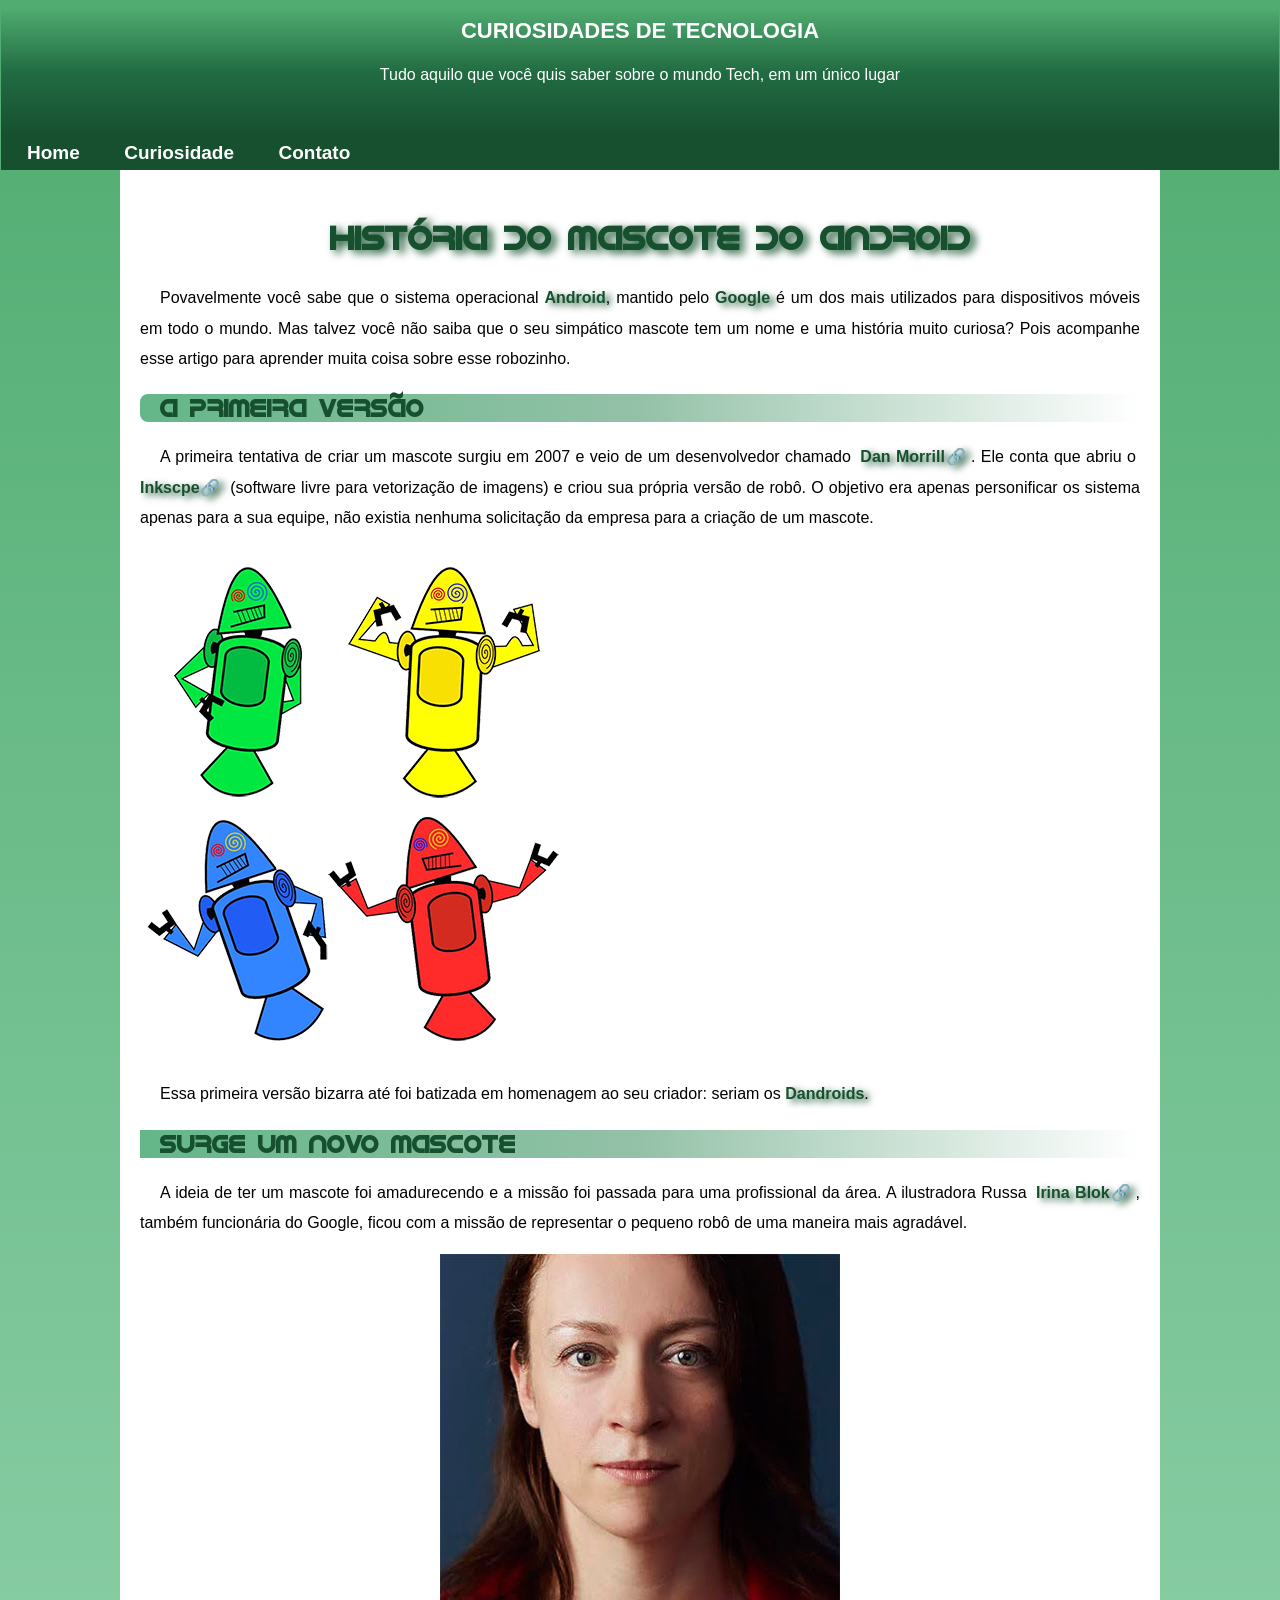
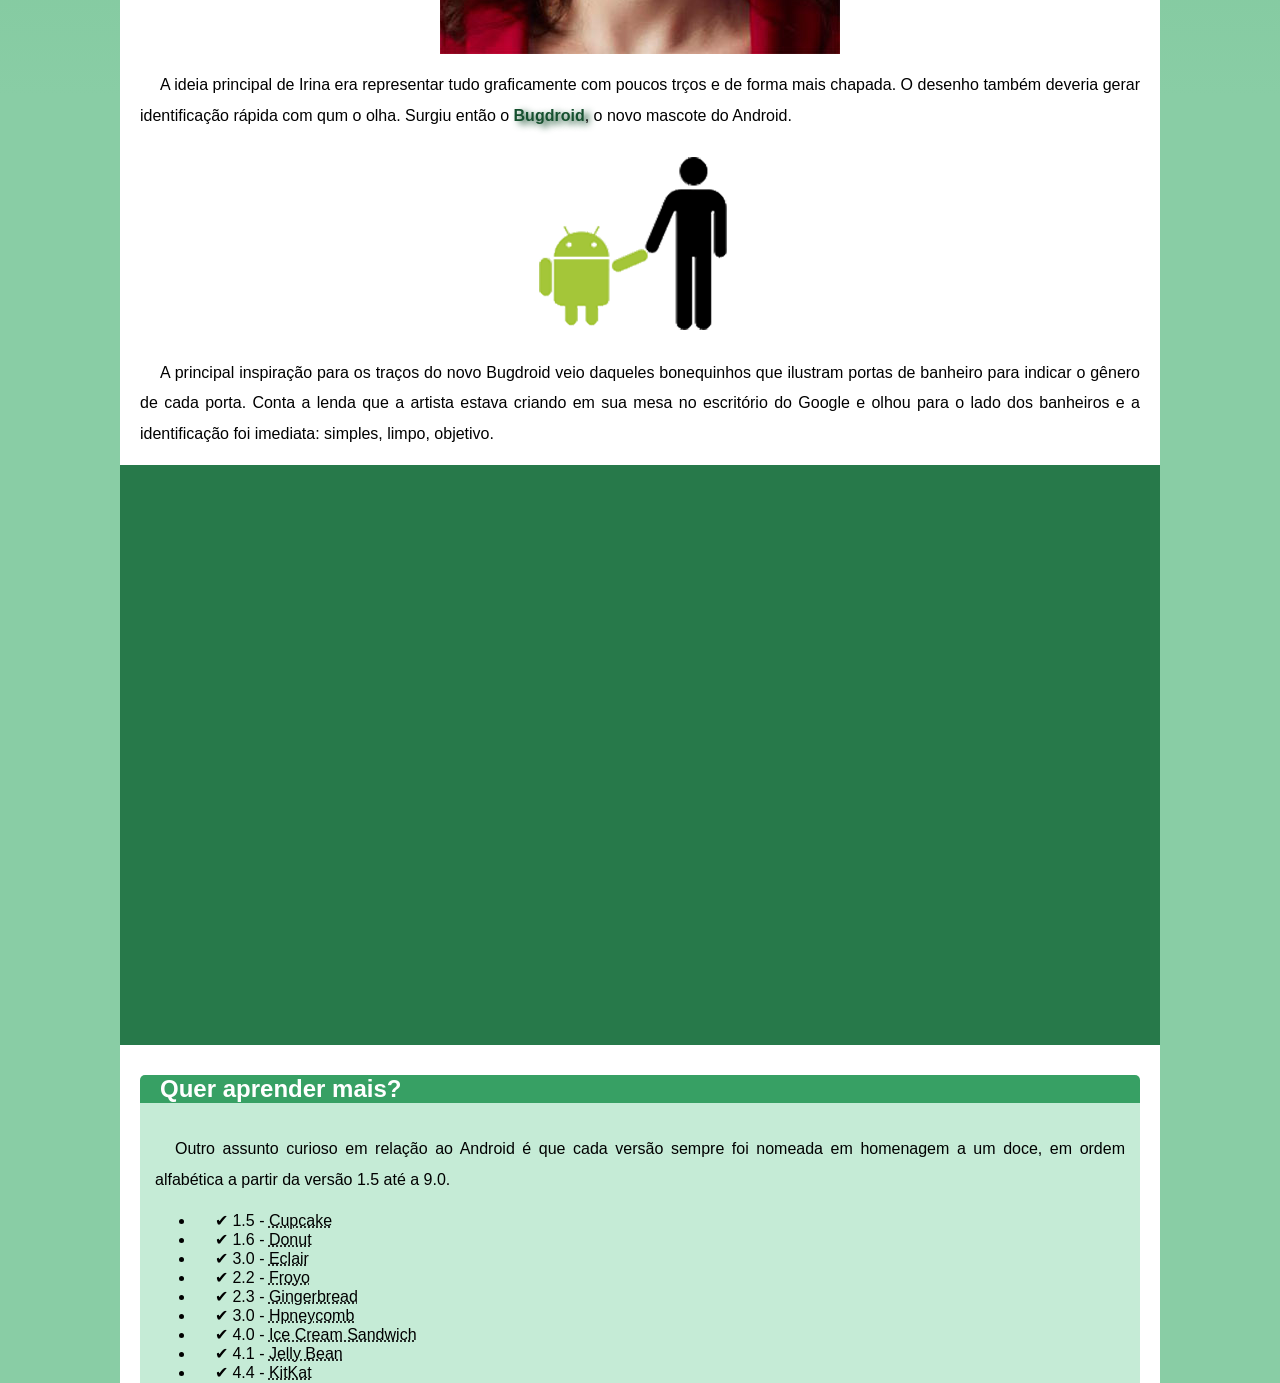
==== index.html @ bd5ce615 "site novo" ====
<!DOCTYPE html>
<html lang="pt-br">
<head>
    <meta charset="UTF-8">
    <meta name="viewport" content="width=device-width, initial-scale=1.0">
    <link rel="shortcut icon" href="pacote-projeto-d010/imagens/favicon.ico" type="image/x-icon">
    <title>Como surgiu o mascote do Android</title>
    <style>
        @font-face {
            font-family: "fonte1";
            src: url("Book.ttf") format("tuetype");
        }

        @font-face {
            font-family: "android";
            src: url("pacote-projeto-d010/fontes/idroid.otf") format("opentype");
        }

        .main1 {
            background-image: linear-gradient(to bottom,#50ac70ee,#1c643de5, #165030);
            padding: 30px;
            margin: -0px -7px;
            color: white;
        }

        .main1 > h1 {
            font-family: "fonte1", sans-serif, "cursive";
            font-size: 22px;
            font-weight: bolder;
            text-align: center;
            margin-top: -20px;
        }

        .main1 > nav {
            font-family: "fonte1", sans-serif, "cursive";
            font-size: 19px;
            font-weight: bolder;
        }

        a:hover {
            display: inline-block;
            background-color: rgba(127, 255, 212, 0.534);
            padding-inline: 5px; 
        }

        .main2 {
            background-color: #16502f;
            margin-left: -7px;
            margin-right: -7px;
            padding: 6px;
        }

        .main3 {
            min-width: 300px;
            max-width: 1000px;
            background-color: white;
            padding: 20px;
            text-indent: 20px;
            text-align: justify;
            margin: auto;
        }

        nav > a {
            font-family: "fonte1", sans-serif, "cursive";
            font-size: 19px;
            font-weight: bolder;
            text-decoration: none;
            color: white;
            margin-right: 20px;
            padding-left: 20px;
            border-radius: 5px;
        }

        body {
            font-family: Arial, Helvetica, sans-serif;
            background-image: linear-gradient(to bottom, #50ac70, #89CDA5, #89CDA5);
        }

        h2 {
            color: #16502f;
            background-color: #89CDA5;
            font-family: "android";
        }

        .h2-1 {
         background-color: white;
         text-align: center;
         font-size: 33px;
         text-shadow: 5px 3px 9px #16502f
        }

            .h2-2 {
                border-radius: 8px;
            }

            .h2-2, .h2-3 {
                background-image: linear-gradient(to left,white,#98bda9b9, #5ab181cc);
            }

        .p1 {
            text-align: center;
        }
        
        .p2 > a{
            text-decoration: none;
            font-family: Arial, Helvetica, sans-serif;
            color: white;
        }

        .p2 {
            text-align: center;
            background-color: #16502f;
            color: white;
            margin-bottom: -7px; 
            margin-left: -8px;
            margin-right: -8px;
        }

        .iviny:hover {
            background-color: white;
            color: black;
            display: inline;
        }

        .youtube:hover {
            background-color: white;
            color: black;
            display: inline;
        }

        div > h2 {
            height: 32px;
            border: 15px solid #89CDA5; 
        }
        

        .android {
            color: #16502f;
            font-weight: bolder;
            text-shadow: 5px 3px 7px #16502f
        }

        .android2 {
            color: #16502f;
            font-weight: bolder;
            text-shadow: 5px 3px 7px #16502f
        }

        .google {
            color: #16502f;
            font-weight: bolder;
            text-shadow: 5px 3px 7px #16502f
        }

        .dandroids {
            color: #16502f;
            font-weight: bolder;
            text-shadow: 5px 3px 7px #16502f
        }

        .bugdroid {
            color: #16502f;
            font-weight: bolder;
            text-shadow: 5px 3px 7px #16502f
        }

        .dan {
            color: #16502f;
            font-weight: bolder;
            text-shadow: 5px 3px 7px #16502f;
            text-decoration: none;
            margin: 4px;
        }

        .dan:hover {
            background-color: #16502f;
            color: white;
            display: inline;
        }

        .inks {
            color: #16502f;
            font-weight: bolder;
            text-shadow: 5px 3px 7px #16502f;
            text-decoration: none;
            margin: 4px;
        }

        .inks:hover {
            background-color: #16502f;
            color: white;
            display: inline;
        }
 
        .irina {
            color: #16502f;
            font-weight: bolder;
            text-shadow: 5px 3px 7px #16502f;
            text-decoration: none;
            margin: 4px;
        }

        .irina:hover {
            background-color: #16502f;
            color: white;
            display: inline;
        }

        .history {
            color: #16502f;
            font-weight: bolder;
            text-shadow: 5px 3px 7px #16502f;
            text-decoration: none;
            margin: 4px;
        }

        .history:hover {
            background-color: #16502f;
            color: white;
            display: inline;
        }

        .img1 {
            text-align: center;
          display: block;
          margin-left: auto;
          margin-right: auto;
        }

        .img2 {
          text-align: center;
          display: block;
          margin-left: auto;
          margin-right: auto;
        }

        .img3 {
            text-align: center;
          display: block;
          margin-left: auto;
          margin-right: auto;
        }

        p {
            line-height: 1.9;
;
        }

        .video{
            background-color: #27794a;
            margin: 0px -20px 30px -20px;
            padding: 20px;
            padding-bottom: 56%;
            position: relative;
        }

        .video > iframe {
            position: absolute;
            top: 5%;
            left: 5%;
            width: 90%;
            height: 90%;
        }

        .h2-fim {
            color: white;
            background-color: #37a064;
            font-family: Arial, Helvetica, sans-serif;
            border-radius: 5px 5px 0px 0px;
            font-weight: bolder;
        }

        .caixa-2 {
            background-color: #C5EBD6;
            margin-top: -20px;
            padding: 15px;

        }
    </style>
</head>
<body>
    <main class="main1">
        <h1>CURIOSIDADES DE TECNOLOGIA</h1>
        <P class="p1">Tudo aquilo que você quis saber sobre o mundo Tech, em um único lugar</P></main>
                <main class="main2">
                    <nav>
                        <a href="#">Home</a>
                        <a href="#">Curiosidade</a>
                        <a href="#">Contato</a>
                    </nav>
                </main>
        <main class="main3">
            <h2 class="h2-1">HISTÓRIA DO MASCOTE DO ANDROID</h2>
            <P>Povavelmente você sabe que o sistema operacional <span class="android">Android</span>, mantido pelo <span class="google">Google</span> é um dos mais utilizados para dispositivos móveis em todo o mundo. Mas talvez você não saiba que o seu simpático mascote tem um nome e uma história muito curiosa? Pois acompanhe esse artigo para aprender muita coisa sobre esse robozinho.</P>
            <h2 class="h2-2">A PRIMEIRA VERSÃO</h2>
            <P class="p-link">A primeira tentativa de criar um mascote surgiu em 2007 e veio de um desenvolvedor chamado<a href="https://danmorrill.org/" target="_blank" class="dan"> Dan Morrill🔗</a>. Ele conta que abriu o<a href="https://inkscape.org/pt-br/" target="_blank" class="inks"> Inkscpe🔗</a> (software livre para vetorização de imagens) e criou sua própria versão de robô. O objetivo era apenas personificar os sistema apenas para a sua equipe, não existia nenhuma solicitação da empresa para a criação de um mascote.</P>
            <picture>
                <source media="(max-width: 780px)" srcset="pacote-projeto-d010/imagens/dan-droids-pq.png" type="image/jpg">
                <img src="pacote-projeto-d010/imagens/dan-droids.png" alt="Imagem flexível">
            </picture>
            <p>Essa primeira versão bizarra até foi batizada em homenagem ao seu criador: seriam os <span class="dandroids">Dandroids</span>.</p>
            <h2 class="h2-3">SURGE UM NOVO MASCOTE</h2>
            <P>A ideia de ter um mascote foi amadurecendo e a missão foi passada para uma profissional da área. A ilustradora Russa <a href="https://www.irinablok.com/" target="_blank" class="irina">Irina Blok🔗</a>, também funcionária do Google, ficou com a missão de representar o pequeno robô de uma maneira mais agradável.</P>
            <picture>
                <source media="(max-width: 790px)" srcset="pacote-projeto-d010/imagens/irina-blok-pq.jpg" type="image/png" class="img1">
                <img src="pacote-projeto-d010/imagens/irina-blok.jpg" alt="imagem flexível" class="img2">
            </picture>
            <p>A ideia principal de Irina era representar tudo graficamente com poucos trços e de forma mais chapada. O desenho também deveria gerar identificação rápida com qum o olha. Surgiu então o <span class="bugdroid">Bugdroid</span>, o novo mascote do Android.</p>
            <img src="pacote-projeto-d010/imagens/bugdroid.png" alt="imagen.png" class="img3">
            <p>A principal inspiração para os traços do novo Bugdroid veio daqueles bonequinhos que ilustram portas de banheiro para indicar o gênero de cada porta. Conta a lenda que a artista estava criando em sua mesa no escritório do Google e olhou para o lado dos banheiros e a identificação foi imediata: simples, limpo, objetivo.<p>
                 <div class="video">
                    <iframe width="800" height="500" src="https://www.youtube.com/embed/l2UDgpLz20M?si=oVA6IlLr_FCL0GTq" title="YouTube video player" frameborder="0" allow="accelerometer; autoplay; clipboard-write; encrypted-media; gyroscope; picture-in-picture; web-share" referrerpolicy="strict-origin-when-cross-origin" allowfullscreen></iframe></div>
            <h2 class="h2-fim">Quer aprender mais?</h2>
            <div class="caixa-2">
                <p>Outro assunto curioso em relação ao Android é que cada versão sempre foi nomeada em homenagem a um doce, em ordem alfabética a partir da versão 1.5 até a 9.0.</p>
                <ul>
                    <li>✔ 1.5 - <abbr title="Bolo de copo">Cupcake</abbr></li>
                    <li>✔ 1.6 - <abbr title="Rosquinha">Donut</abbr></li>
                    <li>✔ 3.0 - <abbr title="Bomba">Eclair</abbr></li>
                    <li>✔ 2.2 - <abbr title="Iorgurte Congelado">Froyo</abbr></li>
                    <li>✔ 2.3 - <abbr title="Biscoito de Gengibre">Gingerbread</abbr></li>
                    <li>✔ 3.0 - <abbr title="Favo de Mel">Hpneycomb</abbr></li>
                    <li>✔ 4.0 - <abbr title="Sanduíche de Sorvete">Ice Cream Sandwich</abbr></li>
                    <li>✔ 4.1 - <abbr title="Jujuba">Jelly Bean</abbr></li>
                    <li>✔ 4.4 - <abbr title="KitKat Nestle">KitKat</abbr></li>
                    <li>✔ 5.0 - <abbr title="Pirulito">Lolipop</abbr></li>
                    <li>✔ 6.0 - <abbr title="Marchmallow">Marshmallow</abbr></li>
                    <li>✔ 7.0 - <abbr title="Torrone">Nougat</abbr></li>
                    <li>✔ 8.0 - <abbr title="Oreo">Oreo</abbr></li>
                    <li>✔ 9.0 - <abbr title="Torta">Pie</abbr></li>
                </ul>
                <p>Infelizmente, o Android Q não existiu, pois o Google resolveu pôr fim a essa divertida prática e começou a usar numerações, o que deu origem ao Android 10.</p>
                <p>Acesse aqui o site <a href="https://www.android.com/intl/en_uk/history/" target="_blank" class="history">Android History🔗</a> para conhecer a sequência das versões "adocicadas" e o que cada uma trouxe para o sistema Android.</p>
            </div>
            <p>Então é isso! Espero que você tenha gostado do nosso artigo com essa curiosidade sobre o sistema <span class="android2">Android</span> e seu simpático mascote.</p>
        </main>
        <div>
            <p class="p2">Site criado por <a href="https://www.instagram.com/iviny_wolverine/" target="_blank" class="iviny">Iviny Santos🔗</a>  para o <a href="https://www.youtube.com/channel/UC7rhsA8i5M3hm90xuwAreuQ" target="_blank" class="youtube">Youtube🔗</a>.</p>
        </div>
</body>
</html>
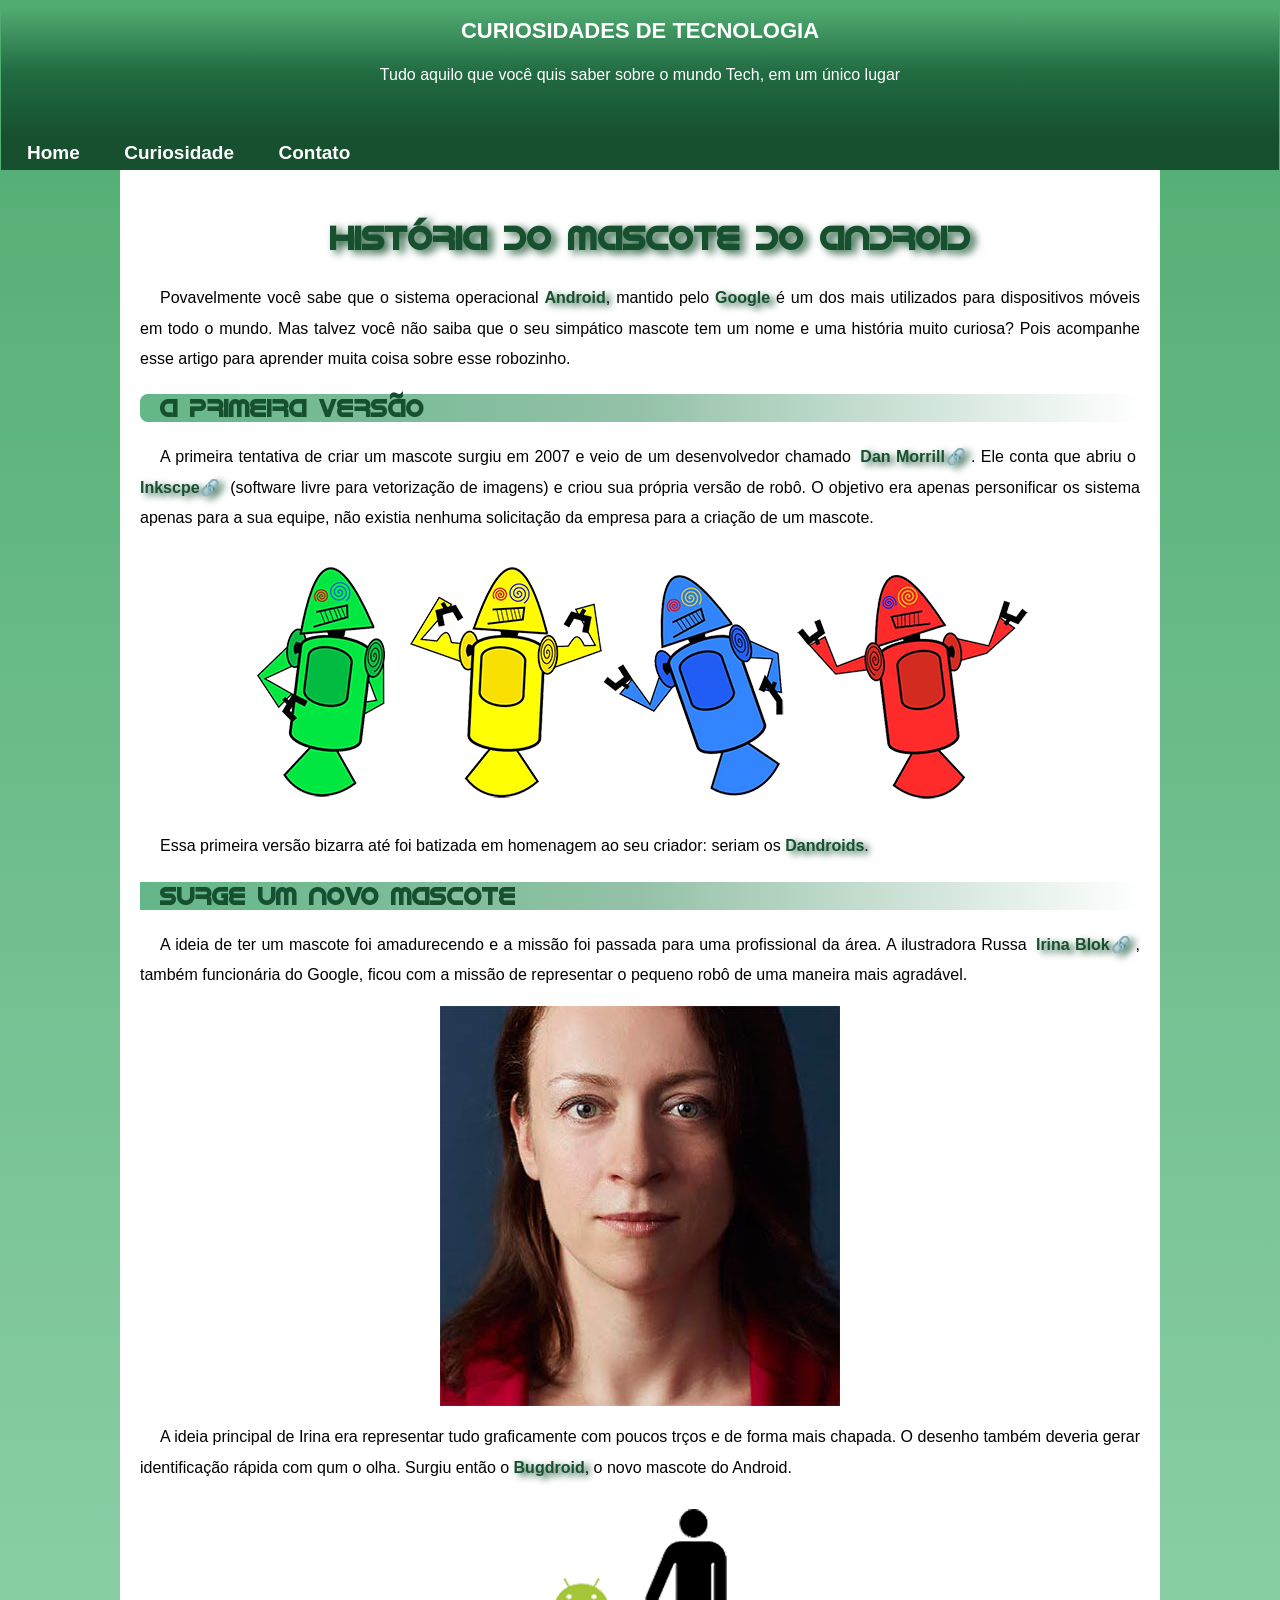
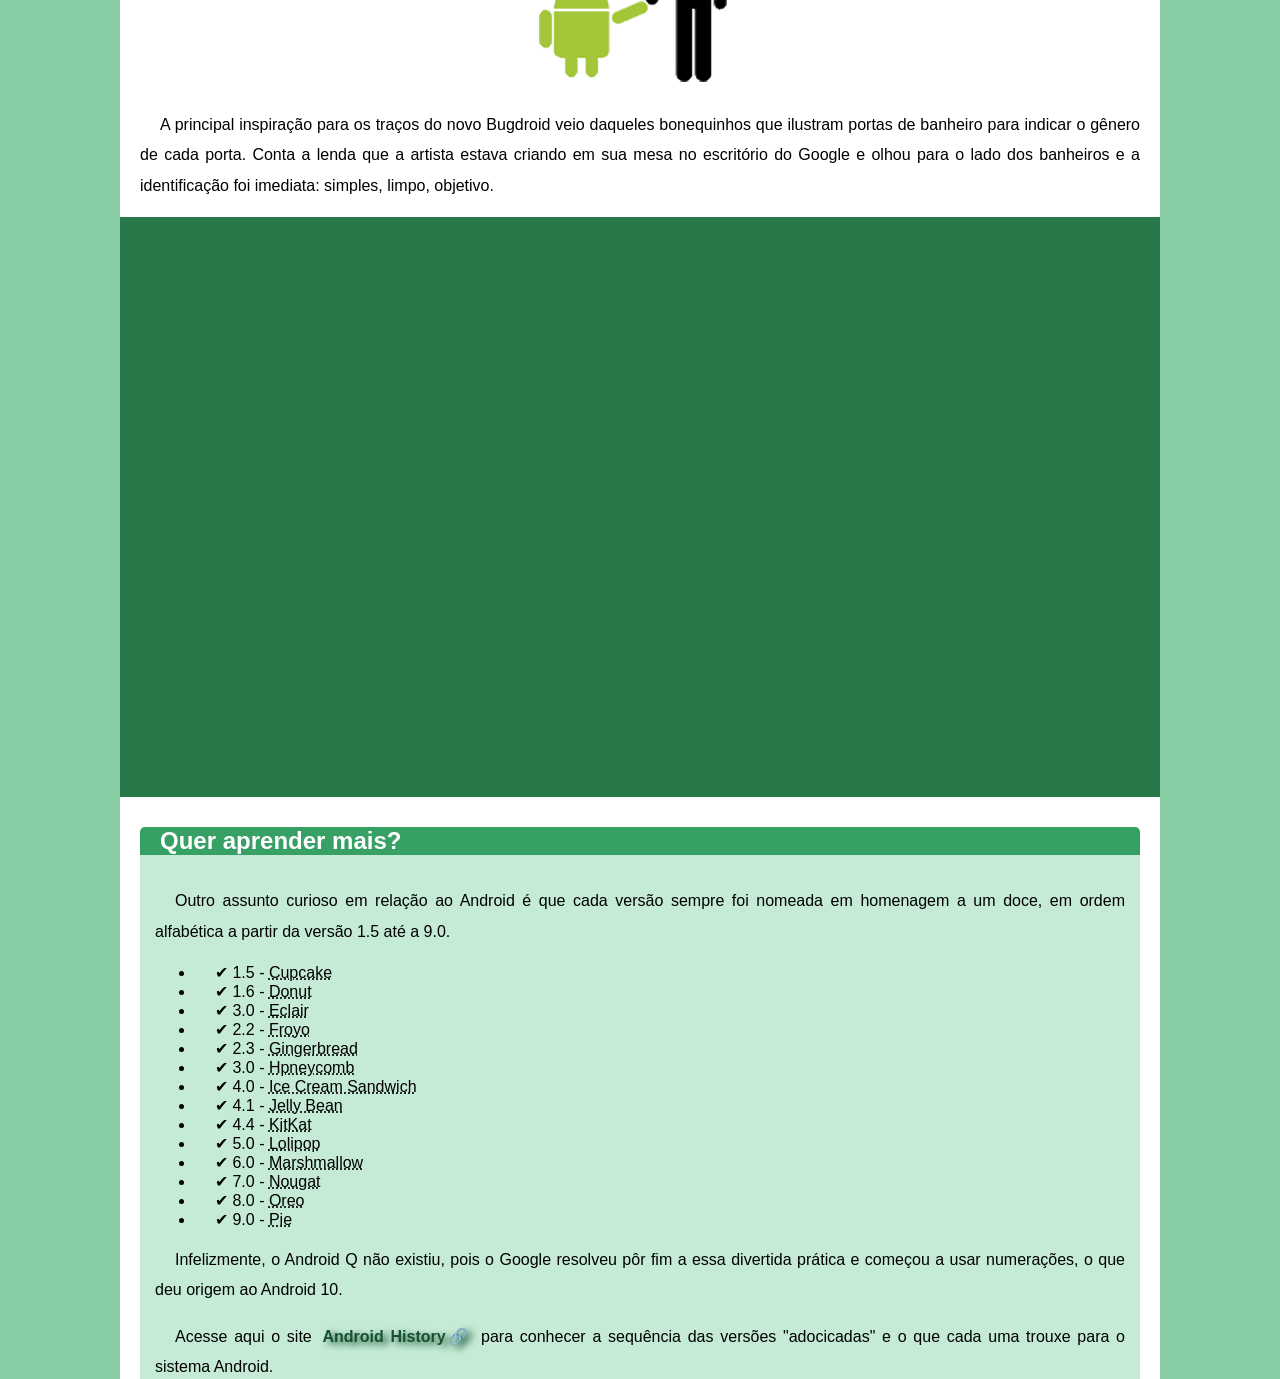
==== commit 520d4452: "site novo-1" ====
--- a/index.html
+++ b/index.html
@@ -241,9 +241,23 @@
           margin-right: auto;
         }
 
+        .image-a {
+            text-align: center;
+          display: block;
+          margin-left: auto;
+          margin-right: auto;
+        }
+
+        .image-b {
+            text-align: center;
+          display: block;
+          margin-left: auto;
+          margin-right: auto;
+        }
+
         p {
             line-height: 1.9;
-;
+
         }
 
         .video{
@@ -295,8 +309,8 @@
             <h2 class="h2-2">A PRIMEIRA VERSÃO</h2>
             <P class="p-link">A primeira tentativa de criar um mascote surgiu em 2007 e veio de um desenvolvedor chamado<a href="https://danmorrill.org/" target="_blank" class="dan"> Dan Morrill🔗</a>. Ele conta que abriu o<a href="https://inkscape.org/pt-br/" target="_blank" class="inks"> Inkscpe🔗</a> (software livre para vetorização de imagens) e criou sua própria versão de robô. O objetivo era apenas personificar os sistema apenas para a sua equipe, não existia nenhuma solicitação da empresa para a criação de um mascote.</P>
             <picture>
-                <source media="(max-width: 780px)" srcset="pacote-projeto-d010/imagens/dan-droids-pq.png" type="image/jpg">
-                <img src="pacote-projeto-d010/imagens/dan-droids.png" alt="Imagem flexível">
+                <source media="(max-width: 780px)" srcset="pacote-projeto-d010/imagens/dan-droids-pq.png" type="image/jpg" class="iamge-a">
+                <img src="pacote-projeto-d010/imagens/dan-droids.png" alt="Imagem flexível" class="image-b">
             </picture>
             <p>Essa primeira versão bizarra até foi batizada em homenagem ao seu criador: seriam os <span class="dandroids">Dandroids</span>.</p>
             <h2 class="h2-3">SURGE UM NOVO MASCOTE</h2>
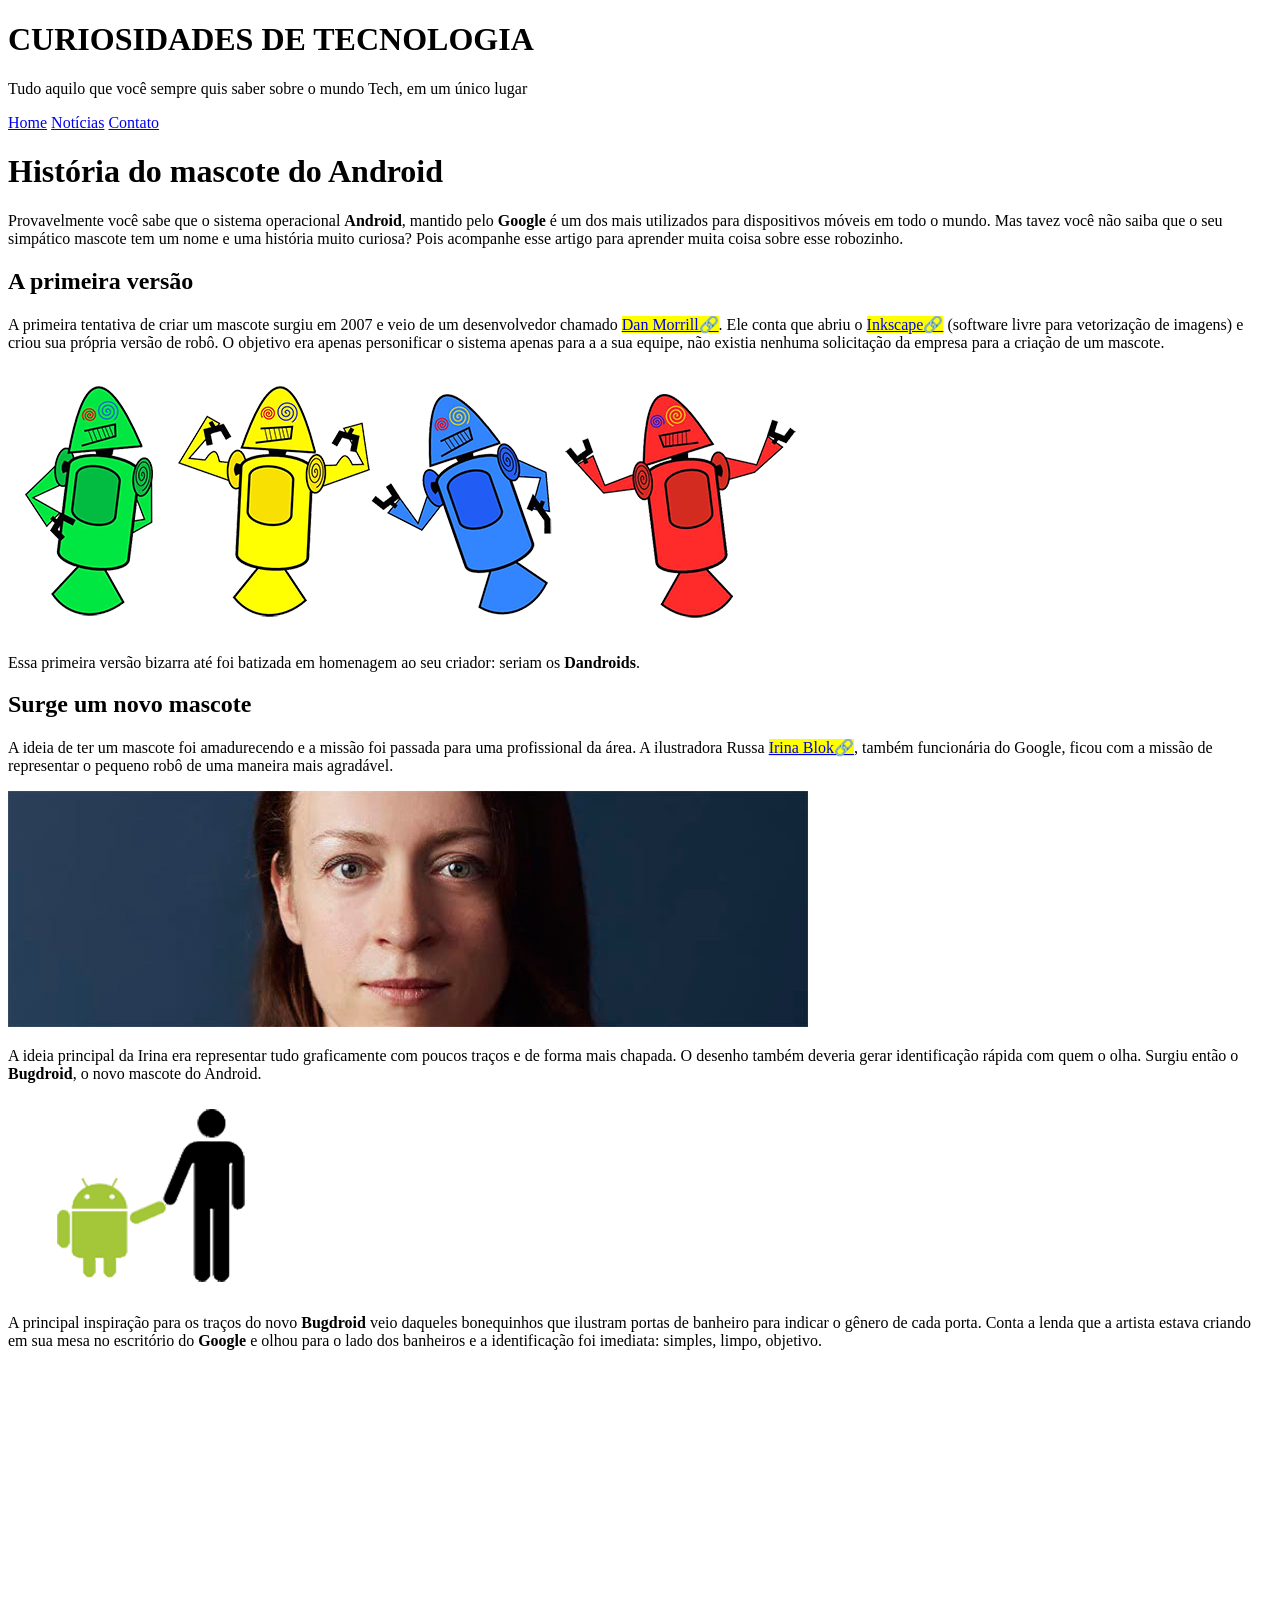
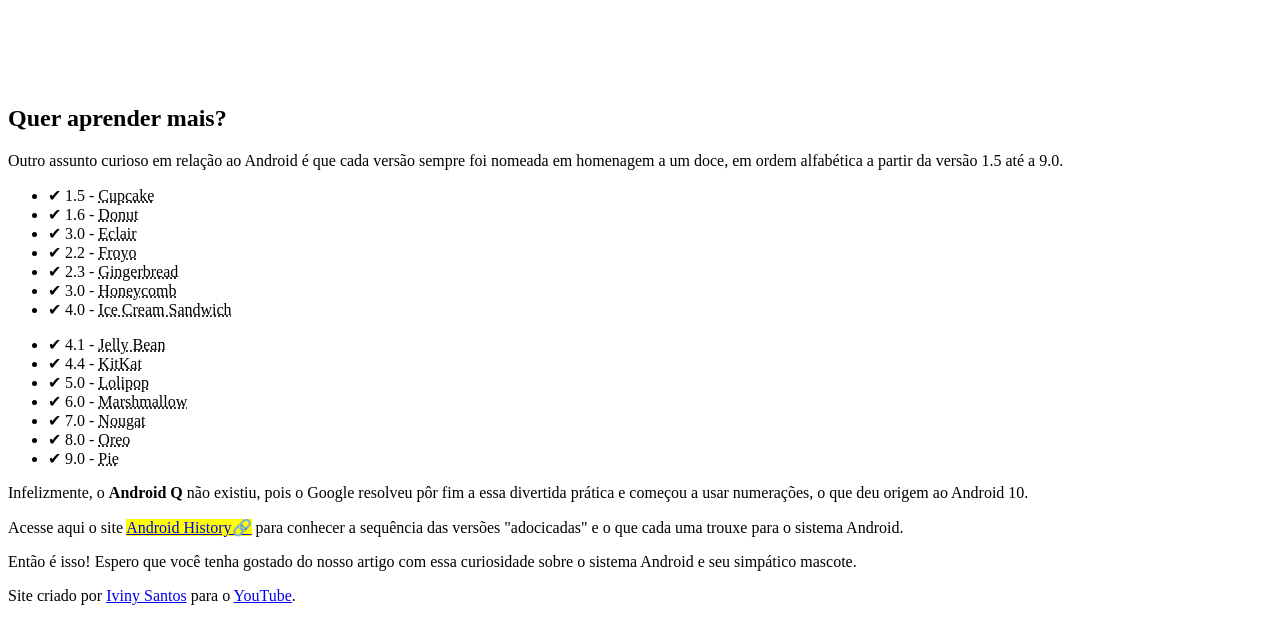
==== commit 5eb6cce4: "Novo site" ====
--- a/index.html
+++ b/index.html
@@ -3,353 +3,72 @@
 <head>
     <meta charset="UTF-8">
     <meta name="viewport" content="width=device-width, initial-scale=1.0">
-    <link rel="shortcut icon" href="pacote-projeto-d010/imagens/favicon.ico" type="image/x-icon">
-    <title>Como surgiu o mascote do Android</title>
-    <style>
-        @font-face {
-            font-family: "fonte1";
-            src: url("Book.ttf") format("tuetype");
-        }
-
-        @font-face {
-            font-family: "android";
-            src: url("pacote-projeto-d010/fontes/idroid.otf") format("opentype");
-        }
-
-        .main1 {
-            background-image: linear-gradient(to bottom,#50ac70ee,#1c643de5, #165030);
-            padding: 30px;
-            margin: -0px -7px;
-            color: white;
-        }
-
-        .main1 > h1 {
-            font-family: "fonte1", sans-serif, "cursive";
-            font-size: 22px;
-            font-weight: bolder;
-            text-align: center;
-            margin-top: -20px;
-        }
-
-        .main1 > nav {
-            font-family: "fonte1", sans-serif, "cursive";
-            font-size: 19px;
-            font-weight: bolder;
-        }
-
-        a:hover {
-            display: inline-block;
-            background-color: rgba(127, 255, 212, 0.534);
-            padding-inline: 5px; 
-        }
-
-        .main2 {
-            background-color: #16502f;
-            margin-left: -7px;
-            margin-right: -7px;
-            padding: 6px;
-        }
-
-        .main3 {
-            min-width: 300px;
-            max-width: 1000px;
-            background-color: white;
-            padding: 20px;
-            text-indent: 20px;
-            text-align: justify;
-            margin: auto;
-        }
-
-        nav > a {
-            font-family: "fonte1", sans-serif, "cursive";
-            font-size: 19px;
-            font-weight: bolder;
-            text-decoration: none;
-            color: white;
-            margin-right: 20px;
-            padding-left: 20px;
-            border-radius: 5px;
-        }
-
-        body {
-            font-family: Arial, Helvetica, sans-serif;
-            background-image: linear-gradient(to bottom, #50ac70, #89CDA5, #89CDA5);
-        }
-
-        h2 {
-            color: #16502f;
-            background-color: #89CDA5;
-            font-family: "android";
-        }
-
-        .h2-1 {
-         background-color: white;
-         text-align: center;
-         font-size: 33px;
-         text-shadow: 5px 3px 9px #16502f
-        }
-
-            .h2-2 {
-                border-radius: 8px;
-            }
-
-            .h2-2, .h2-3 {
-                background-image: linear-gradient(to left,white,#98bda9b9, #5ab181cc);
-            }
-
-        .p1 {
-            text-align: center;
-        }
-        
-        .p2 > a{
-            text-decoration: none;
-            font-family: Arial, Helvetica, sans-serif;
-            color: white;
-        }
-
-        .p2 {
-            text-align: center;
-            background-color: #16502f;
-            color: white;
-            margin-bottom: -7px; 
-            margin-left: -8px;
-            margin-right: -8px;
-        }
-
-        .iviny:hover {
-            background-color: white;
-            color: black;
-            display: inline;
-        }
-
-        .youtube:hover {
-            background-color: white;
-            color: black;
-            display: inline;
-        }
-
-        div > h2 {
-            height: 32px;
-            border: 15px solid #89CDA5; 
-        }
-        
-
-        .android {
-            color: #16502f;
-            font-weight: bolder;
-            text-shadow: 5px 3px 7px #16502f
-        }
-
-        .android2 {
-            color: #16502f;
-            font-weight: bolder;
-            text-shadow: 5px 3px 7px #16502f
-        }
-
-        .google {
-            color: #16502f;
-            font-weight: bolder;
-            text-shadow: 5px 3px 7px #16502f
-        }
-
-        .dandroids {
-            color: #16502f;
-            font-weight: bolder;
-            text-shadow: 5px 3px 7px #16502f
-        }
-
-        .bugdroid {
-            color: #16502f;
-            font-weight: bolder;
-            text-shadow: 5px 3px 7px #16502f
-        }
-
-        .dan {
-            color: #16502f;
-            font-weight: bolder;
-            text-shadow: 5px 3px 7px #16502f;
-            text-decoration: none;
-            margin: 4px;
-        }
-
-        .dan:hover {
-            background-color: #16502f;
-            color: white;
-            display: inline;
-        }
-
-        .inks {
-            color: #16502f;
-            font-weight: bolder;
-            text-shadow: 5px 3px 7px #16502f;
-            text-decoration: none;
-            margin: 4px;
-        }
-
-        .inks:hover {
-            background-color: #16502f;
-            color: white;
-            display: inline;
-        }
- 
-        .irina {
-            color: #16502f;
-            font-weight: bolder;
-            text-shadow: 5px 3px 7px #16502f;
-            text-decoration: none;
-            margin: 4px;
-        }
-
-        .irina:hover {
-            background-color: #16502f;
-            color: white;
-            display: inline;
-        }
-
-        .history {
-            color: #16502f;
-            font-weight: bolder;
-            text-shadow: 5px 3px 7px #16502f;
-            text-decoration: none;
-            margin: 4px;
-        }
-
-        .history:hover {
-            background-color: #16502f;
-            color: white;
-            display: inline;
-        }
-
-        .img1 {
-            text-align: center;
-          display: block;
-          margin-left: auto;
-          margin-right: auto;
-        }
-
-        .img2 {
-          text-align: center;
-          display: block;
-          margin-left: auto;
-          margin-right: auto;
-        }
-
-        .img3 {
-            text-align: center;
-          display: block;
-          margin-left: auto;
-          margin-right: auto;
-        }
-
-        .image-a {
-            text-align: center;
-          display: block;
-          margin-left: auto;
-          margin-right: auto;
-        }
-
-        .image-b {
-            text-align: center;
-          display: block;
-          margin-left: auto;
-          margin-right: auto;
-        }
-
-        p {
-            line-height: 1.9;
-
-        }
-
-        .video{
-            background-color: #27794a;
-            margin: 0px -20px 30px -20px;
-            padding: 20px;
-            padding-bottom: 56%;
-            position: relative;
-        }
-
-        .video > iframe {
-            position: absolute;
-            top: 5%;
-            left: 5%;
-            width: 90%;
-            height: 90%;
-        }
-
-        .h2-fim {
-            color: white;
-            background-color: #37a064;
-            font-family: Arial, Helvetica, sans-serif;
-            border-radius: 5px 5px 0px 0px;
-            font-weight: bolder;
-        }
-
-        .caixa-2 {
-            background-color: #C5EBD6;
-            margin-top: -20px;
-            padding: 15px;
-
-        }
-    </style>
+    <link rel="shortcut icon" href="imagens/favicon.ico" type="image/x-icon">
+    <title>Como Surgiu o Mascote do Android</title>
+    <link rel="stylesheet" href="style.css">
 </head>
 <body>
-    <main class="main1">
+    <header>
         <h1>CURIOSIDADES DE TECNOLOGIA</h1>
-        <P class="p1">Tudo aquilo que você quis saber sobre o mundo Tech, em um único lugar</P></main>
-                <main class="main2">
-                    <nav>
-                        <a href="#">Home</a>
-                        <a href="#">Curiosidade</a>
-                        <a href="#">Contato</a>
-                    </nav>
-                </main>
-        <main class="main3">
-            <h2 class="h2-1">HISTÓRIA DO MASCOTE DO ANDROID</h2>
-            <P>Povavelmente você sabe que o sistema operacional <span class="android">Android</span>, mantido pelo <span class="google">Google</span> é um dos mais utilizados para dispositivos móveis em todo o mundo. Mas talvez você não saiba que o seu simpático mascote tem um nome e uma história muito curiosa? Pois acompanhe esse artigo para aprender muita coisa sobre esse robozinho.</P>
-            <h2 class="h2-2">A PRIMEIRA VERSÃO</h2>
-            <P class="p-link">A primeira tentativa de criar um mascote surgiu em 2007 e veio de um desenvolvedor chamado<a href="https://danmorrill.org/" target="_blank" class="dan"> Dan Morrill🔗</a>. Ele conta que abriu o<a href="https://inkscape.org/pt-br/" target="_blank" class="inks"> Inkscpe🔗</a> (software livre para vetorização de imagens) e criou sua própria versão de robô. O objetivo era apenas personificar os sistema apenas para a sua equipe, não existia nenhuma solicitação da empresa para a criação de um mascote.</P>
-            <picture>
-                <source media="(max-width: 780px)" srcset="pacote-projeto-d010/imagens/dan-droids-pq.png" type="image/jpg" class="iamge-a">
-                <img src="pacote-projeto-d010/imagens/dan-droids.png" alt="Imagem flexível" class="image-b">
-            </picture>
-            <p>Essa primeira versão bizarra até foi batizada em homenagem ao seu criador: seriam os <span class="dandroids">Dandroids</span>.</p>
-            <h2 class="h2-3">SURGE UM NOVO MASCOTE</h2>
-            <P>A ideia de ter um mascote foi amadurecendo e a missão foi passada para uma profissional da área. A ilustradora Russa <a href="https://www.irinablok.com/" target="_blank" class="irina">Irina Blok🔗</a>, também funcionária do Google, ficou com a missão de representar o pequeno robô de uma maneira mais agradável.</P>
-            <picture>
-                <source media="(max-width: 790px)" srcset="pacote-projeto-d010/imagens/irina-blok-pq.jpg" type="image/png" class="img1">
-                <img src="pacote-projeto-d010/imagens/irina-blok.jpg" alt="imagem flexível" class="img2">
-            </picture>
-            <p>A ideia principal de Irina era representar tudo graficamente com poucos trços e de forma mais chapada. O desenho também deveria gerar identificação rápida com qum o olha. Surgiu então o <span class="bugdroid">Bugdroid</span>, o novo mascote do Android.</p>
-            <img src="pacote-projeto-d010/imagens/bugdroid.png" alt="imagen.png" class="img3">
-            <p>A principal inspiração para os traços do novo Bugdroid veio daqueles bonequinhos que ilustram portas de banheiro para indicar o gênero de cada porta. Conta a lenda que a artista estava criando em sua mesa no escritório do Google e olhou para o lado dos banheiros e a identificação foi imediata: simples, limpo, objetivo.<p>
-                 <div class="video">
-                    <iframe width="800" height="500" src="https://www.youtube.com/embed/l2UDgpLz20M?si=oVA6IlLr_FCL0GTq" title="YouTube video player" frameborder="0" allow="accelerometer; autoplay; clipboard-write; encrypted-media; gyroscope; picture-in-picture; web-share" referrerpolicy="strict-origin-when-cross-origin" allowfullscreen></iframe></div>
-            <h2 class="h2-fim">Quer aprender mais?</h2>
-            <div class="caixa-2">
-                <p>Outro assunto curioso em relação ao Android é que cada versão sempre foi nomeada em homenagem a um doce, em ordem alfabética a partir da versão 1.5 até a 9.0.</p>
-                <ul>
-                    <li>✔ 1.5 - <abbr title="Bolo de copo">Cupcake</abbr></li>
+        <P>Tudo aquilo que você sempre quis saber sobre o mundo Tech, em um único lugar</P>
+        <nav>
+            <a href="#">Home</a>
+            <a href="#">Notícias</a>
+            <a href="#">Contato</a>
+        </nav>
+    </header>
+    <main>
+        <h1>História do mascote do Android</h1>
+        <P>Provavelmente você sabe que o sistema operacional <strong>Android</strong>, mantido pelo <strong>Google</strong> é um dos mais utilizados para dispositivos móveis em todo o mundo. Mas tavez você não saiba que o seu simpático mascote tem um nome e uma história muito curiosa? Pois acompanhe esse artigo para aprender muita coisa sobre esse robozinho.</P>
+        <h2>A primeira versão</h2>
+        <P>A primeira tentativa de criar um mascote surgiu em 2007 e veio de um desenvolvedor chamado <mark><a href="https://androidcommunity.com/dan-morrill-shows-us-the-android-mascot-that-almost-was-20130103/" target="_blank">Dan Morrill🔗</a></mark>. Ele conta que abriu o <mark><a href="https://inkscape.org/pt-br/" target="_blank">Inkscape🔗</a></mark> (software livre para vetorização de imagens) e criou sua própria versão de robô. O objetivo era apenas personificar o sistema apenas para a a sua equipe, não existia nenhuma solicitação da empresa para a criação de um mascote.</P>
+        <picture>
+            <source media="(max-width: 880px)" srcset="imagens/dan-droids-pq.png" type="image/png">
+            <img src="imagens/dan-droids.png" alt="imagem flexível">
+        </picture>
+        <p>Essa primeira versão bizarra até foi batizada em homenagem ao seu criador: seriam os <strong>Dandroids</strong>.</p>
+        <h2>Surge um novo mascote</h2>
+        <p>A ideia de ter um mascote foi amadurecendo e a missão foi passada para uma profissional da área. A ilustradora Russa <mark><a href="https://www.irinablok.com/" target="_blank">Irina Blok🔗</a></mark>, também funcionária do Google, ficou com a missão de representar o pequeno robô de uma maneira mais agradável.</p>
+        <picture>
+            <source media="(max-width: 880px)" srcset="imagens/irina-blok-pq.jpg" type="image/jpg">
+            <img src="imagens/irina-blok.jpg" alt="Irina Blok">
+        </picture>
+        <p>A ideia principal da Irina era representar tudo graficamente com poucos traços e de forma mais chapada. O desenho também deveria gerar identificação rápida com quem o olha. Surgiu então o <strong>Bugdroid</strong>, o novo mascote do Android.</p>
+        <div id="dandroid"><img src="imagens/bugdroid.png" alt="bugdroid"></div>
+        <p>A principal inspiração para os traços do novo <strong>Bugdroid</strong> veio daqueles bonequinhos que ilustram portas de banheiro para indicar o gênero de cada porta. Conta a lenda que a artista estava criando em sua mesa no escritório do <strong>Google</strong> e olhou para o lado dos banheiros e a identificação foi imediata: simples, limpo, objetivo.</p>
+        <div id="video">
+            <iframe width="560" height="315" src="https://www.youtube.com/embed/l2UDgpLz20M?si=wYNb-d8GagTka9tE" title="YouTube video player" frameborder="0" allow="accelerometer; autoplay; clipboard-write; encrypted-media; gyroscope; picture-in-picture; web-share" referrerpolicy="strict-origin-when-cross-origin" allowfullscreen></iframe>
+        </div>
+        <div id="mais">
+            <h2>Quer aprender mais?</h2>
+            <p>Outro assunto curioso em relação ao Android é que cada versão sempre foi nomeada em homenagem a um doce, em ordem alfabética a partir da versão 1.5 até a 9.0.</p>
+            <div id="lista">
+                <ul class="li">
+                    <li>✔ 1.5 - <abbr title="Bolinho">Cupcake</abbr></li>
                     <li>✔ 1.6 - <abbr title="Rosquinha">Donut</abbr></li>
                     <li>✔ 3.0 - <abbr title="Bomba">Eclair</abbr></li>
-                    <li>✔ 2.2 - <abbr title="Iorgurte Congelado">Froyo</abbr></li>
+                    <li>✔ 2.2 - <abbr title="Iogurte Congelado">Froyo</abbr></li>
                     <li>✔ 2.3 - <abbr title="Biscoito de Gengibre">Gingerbread</abbr></li>
-                    <li>✔ 3.0 - <abbr title="Favo de Mel">Hpneycomb</abbr></li>
-                    <li>✔ 4.0 - <abbr title="Sanduíche de Sorvete">Ice Cream Sandwich</abbr></li>
+                    <li>✔ 3.0 - <abbr title="Favo de Mel">Honeycomb</abbr></li>
+                    <li>✔ 4.0 - <abbr title="Sandwich de Sorvete">Ice Cream Sandwich</abbr></li>
+                </ul>
+                <ul class="li">
                     <li>✔ 4.1 - <abbr title="Jujuba">Jelly Bean</abbr></li>
-                    <li>✔ 4.4 - <abbr title="KitKat Nestle">KitKat</abbr></li>
+                    <li>✔ 4.4 - <abbr title="KitKat">KitKat</abbr></li>
                     <li>✔ 5.0 - <abbr title="Pirulito">Lolipop</abbr></li>
-                    <li>✔ 6.0 - <abbr title="Marchmallow">Marshmallow</abbr></li>
+                    <li>✔ 6.0 - <abbr title="Marshmallow">Marshmallow</abbr></li>
                     <li>✔ 7.0 - <abbr title="Torrone">Nougat</abbr></li>
                     <li>✔ 8.0 - <abbr title="Oreo">Oreo</abbr></li>
                     <li>✔ 9.0 - <abbr title="Torta">Pie</abbr></li>
                 </ul>
-                <p>Infelizmente, o Android Q não existiu, pois o Google resolveu pôr fim a essa divertida prática e começou a usar numerações, o que deu origem ao Android 10.</p>
-                <p>Acesse aqui o site <a href="https://www.android.com/intl/en_uk/history/" target="_blank" class="history">Android History🔗</a> para conhecer a sequência das versões "adocicadas" e o que cada uma trouxe para o sistema Android.</p>
             </div>
-            <p>Então é isso! Espero que você tenha gostado do nosso artigo com essa curiosidade sobre o sistema <span class="android2">Android</span> e seu simpático mascote.</p>
-        </main>
-        <div>
-            <p class="p2">Site criado por <a href="https://www.instagram.com/iviny_wolverine/" target="_blank" class="iviny">Iviny Santos🔗</a>  para o <a href="https://www.youtube.com/channel/UC7rhsA8i5M3hm90xuwAreuQ" target="_blank" class="youtube">Youtube🔗</a>.</p>
+            <p>Infelizmente, o <strong>Android Q</strong> não existiu, pois o Google resolveu pôr fim a essa divertida prática e começou a usar numerações, o que deu origem ao Android 10.</p>
+            <p>Acesse aqui o site <mark><a href="https://www.android.com/intl/pt-BR_br/what-is-android/" target="_blank">Android History🔗</a></mark> para conhecer a sequência das versões "adocicadas" e o que cada uma trouxe para o sistema Android.</p>
         </div>
+        <p>Então é isso! Espero que você tenha gostado do nosso artigo com essa curiosidade sobre o sistema Android e seu simpático mascote.</p>
+    </main>
+    <footer>
+        <p>Site criado por <a href="https://www.instagram.com/iviny_wolverine/" target="_blank" class="fo">Iviny Santos</a> para o <a href="https://www.youtube.com/@WOLVERINE-x01" target="_blank" class="fo">YouTube</a>.</p>
+    </footer>
 </body>
 </html>
